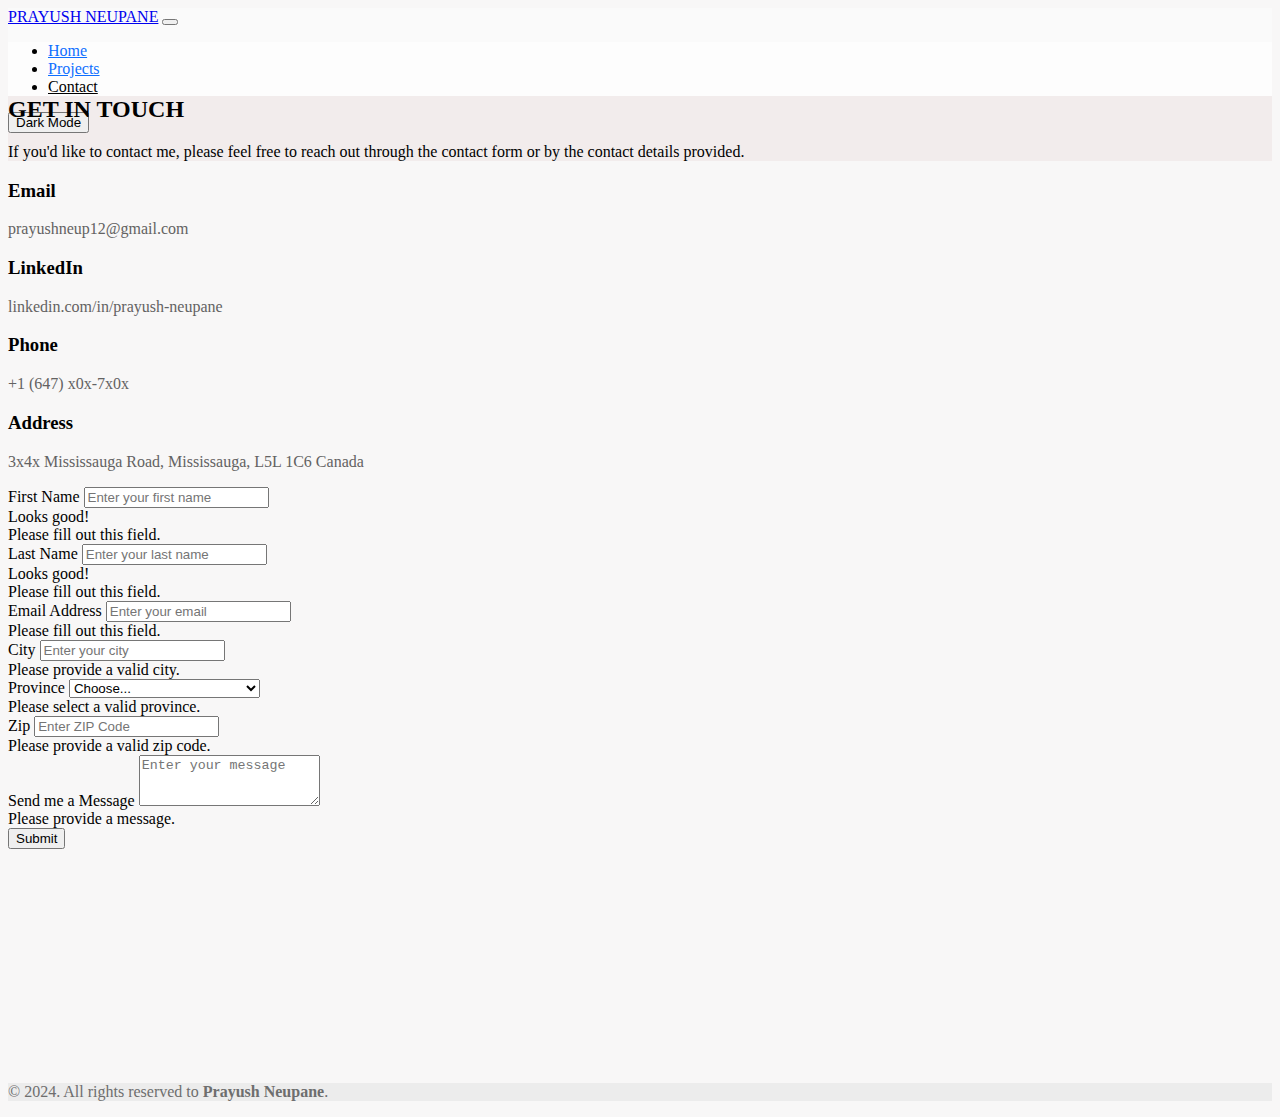
==== Portfolio/contact.html @ 18aa96e8 "Update contact.html" ====
<!DOCTYPE html>
<html>

<head>
    <title>Contact Me</title>
    <meta charset="uft=8">
    <meta name="viewport" content="width=device-width,initial-scale=1">
    <link rel="stylesheet" href="css/font-awesome.min.css">
    <link rel="stylesheet" href="css/bootstrap.min.css">
    <link rel="stylesheet" href="css/custom.css">
    <link rel="stylesheet" href="css/aos.css">

</head>

<body>

    <nav class="navbar navbar-expand-lg shadow-sm fixed-top">
        <div class="container-fluid ">

            <a class="navbar-brand text-primary fs-3 ps-5 ms-5" href="index.html"> <img src="images/logo.png" alt=""
                    width="" height="" class="logo d-inline-block align-text-top me-5">PRAYUSH NEUPANE</a>

            <button class="navbar-toggler" type="button" data-bs-toggle="collapse"
                data-bs-target="#navbarSupportedContent" aria-controls="navbarSupportedContent" aria-expanded="false"
                aria-label="Toggle navigation">
                <span class="navbar-toggler-icon border"></span> </button>

            <div class="collapse navbar-collapse" id="navbarSupportedContent">
                <ul class="navbar-nav nav-tabs me-auto mb-2 mb-lg-0">

                    <li class="nav-item">
                        <a class="nav-link ms-lg-0 ms-1" aria-current="page" href="index.html"><i
                                class="fas fa-home"></i>
                            Home</a>
                    </li>

                    <li class="nav-item">
                        <a class="nav-link ms-lg-0 ms-1" href="productions.html"><i class="fas fa-briefcase"></i>
                            Projects</a>
                    </li>

                    <li class="nav-item">
                        <a class="nav-link active ms-lg-0 ms-1" href="contact.html"><i class="fas fa-envelope"></i>
                            Contact</a>
                    </li>
                </ul>

                <button id="themeToggle" class="btn btn-outline-primary mb-lg-0 mb-2 ms-lg-0 ms-1"> <i
                        class="fas fa-moon"></i> Dark Mode</button>
            </div>
        </div>

        
    </nav>

    <div class="container-lg py-4" data-aos="fade-zoom-in" data-aos-duration="1300">
        <div class="row justify-content-center mt-2 mb-3">
            <div class="col-lg-8 mt-5">
                <div class="section-title text-center border rounded-3 contact">
                    <h2 class="text-danger mb-1 fw-bold">GET IN TOUCH</h2>
                    <p class="fs-5 px-3">If you'd like to contact me, please feel free to reach out
                        through the contact form or by the contact details provided.</p>
                </div>
            </div>
        </div>
    </div>

    <div class="container">
        <div class="row">
            <div class="col" data-aos="fade-right" data-aos-duration="1200">
                <div class="contact-item d-flex mb-3">
                    <div class="icon fs-4 text-danger">
                        <i class="fas fa-envelope"></i>
                    </div>
                    <div class="text ms-3">
                        <h3 class="fs-4">Email</h3>
                        <p class="textEmail">prayushneup12@gmail.com</p>
                    </div>
                </div>
                <div class="contact-item d-flex mb-3">
                    <div class="icon fs-3 text-danger">
                        <i class="fa-brands fa-linkedin"></i>
                    </div>
                    <div class="text ms-3">
                        <h3 class="fs-4">LinkedIn </h3>
                        <p class="textLinkedIn">linkedin.com/in/prayush-neupane</p>
                    </div>
                </div>
                <div class="contact-item d-flex mb-3">
                    <div class="icon fs-4 text-danger">
                        <i class="fas fa-phone"></i>
                    </div>
                    <div class="text ms-3">
                        <h3 class="fs-4">Phone</h3>
                        <p class="textPhone">+1 (647) x0x-7x0x</p>
                    </div>
                </div>

                <div class="contact-item d-flex mb-3">
                    <div class="icon fs-3 text-danger">
                        <i class="fas fa-map-marker-alt"></i>
                    </div>
                    <div class="text ms-3">
                        <h3 class="fs-4">Address</h3>
                        <p class="textAddress">3x4x Mississauga Road, Mississauga, L5L 1C6 Canada</p>
                    </div>
                </div>
            </div>

            <div class="col" data-aos="fade-left" data-aos-duration="1200">

                <form method="POST" id="form" class="row g-3 needs-validation" validate>
                    <!-- honeypot -->
                    <input type="checkbox" name="botcheck" class="hidden" style="display: none;">

                    <input type="hidden" name="access_key" value="008a05d4-0136-40c5-adf4-424a1555ecfb">

                    <input type="hidden" name="redirect" value="submission.html">

                    <div class="col-md-4">
                        <label for="firstName" class="form-label">First Name</label>
                        <input type="text" class="form-control" id="firstName" name="First Name"
                            placeholder="Enter your first name" required>
                        <div class="valid-feedback">
                            Looks good!
                        </div>
                        <div class="invalid-feedback">Please fill out this field.</div>
                    </div>
                    <div class="col-md-4">
                        <label for="lastName" class="form-label">Last Name</label>
                        <input type="text" class="form-control" id="lastName" name="Last Name"
                            placeholder="Enter your last name" required>
                        <div class="valid-feedback">
                            Looks good!
                        </div>
                        <div class="invalid-feedback">Please fill out this field.</div>
                    </div>
                    <div class="col-md-4">
                        <label for="exampleInputEmail1" class="form-label">Email Address</label>
                        <input type="email" class="form-control" name="email" id="exampleInputEmail1"
                            placeholder="Enter your email" required>
                        <!-- <div class="valid-feedback">Valid.</div> -->
                        <div class="invalid-feedback">Please fill out this field.</div>
                    </div>
                    <div class="col-md-6">
                        <label for="city" class="form-label">City</label>
                        <input type="text" class="form-control" id="city" name="City" placeholder="Enter your city"
                            required>
                        <div class="invalid-feedback">
                            Please provide a valid city.
                        </div>
                    </div>
                    <div class="col-md-3">
                        <label for="provinces" class="form-label">Province</label>
                        <select class="form-select" id="provinces" name="province" required>
                            <option selected disabled value="">Choose...</option>
                            <option value="Alberta">Alberta</option>
                            <option value="British Columbia">British Columbia</option>
                            <option value="Manitoba">Manitoba</option>
                            <option value="New Brunswick">New Brunswick</option>
                            <option value="Newfoundland and Labrador">Newfoundland and Labrador</option>
                            <option value="Nova Scotia">Nova Scotia</option>
                            <option value="Ontario">Ontario</option>
                            <option value="Prince Edward Island">Prince Edward Island</option>
                            <option value="Quebec">Quebec</option>
                            <option value="Saskatchewan">Saskatchewan</option>
                            <option value="Northwest Territories">Northwest Territories</option>
                            <option value="Nunavut">Nunavut</option>
                            <option value="Yukon">Yukon</option>
                        </select>
                        <div class="invalid-feedback">
                            Please select a valid province.
                        </div>
                    </div>
                    <div class="col-md-3">
                        <label for="zip" class="form-label">Zip</label>
                        <input type="text" class="form-control" id="zip" name="ZIP Code" placeholder="Enter ZIP Code"
                            required>
                        <div class="invalid-feedback">
                            Please provide a valid zip code.
                        </div>
                    </div>

                    <div class="mb-3">
                        <label for="Textarea" class="form-label">Send me a Message</label>
                        <textarea class="form-control" id="Textarea" rows="3" name="Message"
                            placeholder="Enter your message" required></textarea>
                        <div class="invalid-feedback">
                            Please provide a message.
                        </div>
                    </div>

                    <div class="col-12">
                        <button class="btn btn-success" data-aos="zoom-in" data-aos-duration="1200"
                            data-bs-toggle="tooltip" title="Thank you! I'll try to respond ASAP."
                            type="submit">Submit</button>
                    </div>
                </form>
                <div id="result"></div>
            </div>


        </div>
    </div>

    <div class="spacer">

    </div>

    <footer class="footer border-top py-3 contactFoot foot">
        <div class="container-lg">
            <div class="row">
                <div class="col-lg-12 text-center">
                    <a href="mailto:prayushneup12@gmail.com" class="mx-2"><i class="fa-solid fa-envelope"></i></a>
                    <a href="https://www.linkedin.com/in/prayush-neupane/" class="mx-2"><i
                            class="fab fa-linkedin"></i></a>
                    <p class="m-0 text-center">&copy; 2024. All rights reserved to <strong>Prayush Neupane</strong>.</p>
                </div>
            </div>
        </div>
    </footer>

    <script src="js/bootstrap.bundle.min.js"></script>
    <script>// Example starter JavaScript for disabling form submissions if there are invalid fields
        (() => {
            'use strict'

            // Fetch all the forms we want to apply custom Bootstrap validation styles to
            const forms = document.querySelectorAll('.needs-validation')

            // Loop over them and prevent submission
            Array.from(forms).forEach(form => {
                form.addEventListener('submit', event => {
                    if (!form.checkValidity()) {
                        event.preventDefault()
                        event.stopPropagation()
                    }

                    form.classList.add('was-validated')
                }, false)
            })
        })()</script>

    <script>
        const form = document.getElementById('form');
        const result = document.getElementById('result');

        form.addEventListener('submit', function (e) {
            const formData = new FormData(form);
            e.preventDefault(); // Prevent default form submission

            const object = Object.fromEntries(formData);
            const json = JSON.stringify(object);

            result.innerHTML = "Please wait..."

            fetch('https://api.web3forms.com/submit', {
                method: 'POST',
                headers: {
                    'Content-Type': 'application/json',
                    'Accept': 'application/json'
                },
                body: json
            })
                .then(async (response) => {
                    let json = await response.json();
                    if (response.status === 200) {
                        result.innerHTML = json.message;
                        setTimeout(() => {
                            window.location.href = 'https://prayushneup.github.io/Portfolio/submission.html'; // Update with your thank-you page URL
                        });
                    } else {
                        console.log(response);
                        result.innerHTML = json.message;
                    }
                })
                .catch(error => {
                    console.log(error);
                    result.innerHTML = "Something went wrong!";
                })
                .then(function () {
                    form.reset();
                    setTimeout(() => {
                        result.style.display = "none";
                    }, 3000);
                });
        });
    </script>

    <script>
        window.onload = function () {
            // Reset the form fields when the page loads
            document.getElementById("form").reset();
        };
    </script>



    <script src="js/aos.js"></script>
    <script>
        AOS.init(); /* AOS animation library execution*/

        // Select the button
        const themeToggle = document.getElementById('themeToggle');
        const themeIcon = themeToggle.querySelector('i'); // Select the icon inside the button

        // Add event listener to toggle dark mode
        themeToggle.addEventListener('click', () => {
            // Toggle the dark mode class on the body
            document.body.classList.toggle('dark-mode');

            // Update the button text based on the current mode
            if (document.body.classList.contains('dark-mode')) {
                themeToggle.innerHTML = '<i class="fas fa-sun"> </i> Light Mode'; // Moon icon and Light Mode text
            } else {
                themeToggle.innerHTML = '<i class="fas fa-moon"></i> Dark Mode'; // Sun icon and Dark Mode text
            }
        });

    </script>
</body>

</html>
---- Portfolio/css/custom.css ----
html {
    scroll-behavior: smooth;
}

.right {
    margin-left: 440px;
}

.left {
    margin-left: 340px;
}

body{
    background-color: #f8f7f7;
}


.painting {
    background-color: rgb(199, 214, 230);
    transition: background-color 0.4s ease, color 0.2s ease;
}

.contact {
    background-color: rgba(241, 234, 234, 0.904);
    transition: background-color 0.4s ease, color 0.2s ease;
}

.textEmail, .textPhone, .textLinkedIn, .textAddress{
    color:rgb(99, 98, 98);
    transition: background-color 0.4s ease, color 0.2s ease;
}

.summary {
    background-color: rgb(245, 244, 244);
    transition: background-color 0.4s ease, color 0.2s ease;
}

.dark-mode .painting, .dark-mode .contact, .dark-mode .summary{
    border-color: #fefefe 2px;
    background-color: rgb(78, 79, 80);
}

.dark-mode .textEmail, .dark-mode .textPhone,
.dark-mode  .textLinkedIn, .dark-mode .textAddress{
    color:rgb(243, 243, 243);
}

.spacer {
    padding-bottom: 218px;
}

.spacer2{
    margin-top: 270px;
}

.successText{
    color: rgb(26, 160, 14);
}

.checkmark{
    width: 100px; 
    height: auto;
    background-color: transparent;
}

.foot {
    background-color: rgb(236, 236, 236);
    transition: background-color 0.4s ease, color 0.4s ease; /* Smooth transition */
}

.foot a, .foot p{
    color: rgb(110, 110, 110);
}

.home-img img {
    box-shadow: 7px 7px 29px 20px rgba(60, 61, 61, 0.171);
    transition: transform 0.3s ease-in-out;
    /* Smooth transition for hover effect */
}

.home-img img:hover {
    transform: translateY(-15px);
    /* Moves the image 10px up on hover */
    box-shadow: 8px 8px 29px 28px rgba(60, 61, 61, 0.171);
    
}

.services_wrapper .card {
    background-color: var(--bg-light);
    cursor: pointer;
    --webkit-transition: all .4s ease 0s;
    --o-transition: all .4s ease 0s;
    --ms-transition: all .4s ease 0s;
    --moz-transitionL: all .4s ease 0s;
    transition: all .4s ease 0s;
}

.services_wrapper .card:hover {
    box-shadow: 1rem 0.9975rem 1.975rem rgb(77 87 222 / 30%);
    background: var(--bg-white);
}

/* PORTFOLIO SECTION */

.portfolio_wrapper .nav-link {
    font-size: 0.9375rem;
    font-weight: 500;
    margin-right: 0.25rem;
    color: var(--text-black);
    text-transform: uppercase;
    border: 1px lightgrey solid;
    background-color: rgb(223, 221, 221);

}

.portfolio_wrapper .nav-link:hover {
    background-color: rgb(199, 200, 201);
}

.portfolio_wrapper .nav-link.active {
    color: var(--secondary-text);
    background-color: rgb(155, 202, 255);
}

.dark-mode .portfolio_wrapper .nav-link {
    color: #353434;
}

.portfolio_wrapper .portfolio-img {
    position: relative;
    cursor: pointer;
}

.portfolio_wrapper .portfolio-img .overlay {
    position: absolute;
    left: 0;
    top: 0;
    height: 100%;
    width: 100%;
    -webkit-transition: all .4s ease 0s;
    -o-transition: all .4s ease 0s;
    -ms-transition: all .4s ease 0s;
    -moz-transition: all .4s ease 0s;
    transition: all .4s ease 0s;

}

.portfolio_wrapper .portfolio-img:hover .overlay {
    background: rgba(77, 87, 222, .5);

}

.portfolio_wrapper .portfolio-img:hover .overlay i {
    font-size: 3.25rem;
    color: var(--text-white);
    position: absolute;
    top: 25%;
    left: 25%;
    -webkit-transform: translate(-50%, -50%);
    -o-transform: translate(-50%, -50%);
    -ms-transform: translate(-50%, -50%);
    -moz-transform: translate(-50%, -50%);
    transform: translate(-50%, -50%);
    opacity: 0;
    visibility: hidden;
    -webkit-transition: all .4s eas 0s;
    -o-transition: all .4s eas 0s;
    -ms-transition: all .4s eas 0s;
    -moz-transition: all .4s eas 0s;
    transition: all .4s eas 0s;
}

.portfolio_wrapper .portfolio-img:hover .overlay i {
    opacity: 1;
    visibility: visible;
    top: 50%;
    left: 50%;
}

.portfolio_wrapper .portfolio-img h5 {
    background-color: #7d7e4a;

}

.navbar {
    height: 68px;
    /* Adjust based on your navbar height */
    background-color: #fafafa;
    transition: background-color 0.4s ease, color 0.4s ease; /* Smooth transition */
}

.navbar a.nav-link {
    color: #0f6fff;
}

.navbar a.nav-link:hover {
    color: #0035a8;
}

.navbar a.nav-link.active {
    color: #000000;
}

.collapse {
    background-color: #fdfdfd;
    transition: background-color 0.4s ease, color 0.4s ease;
}

.navbar-brand {
    position: relative;
    transition: all 0.3s ease-in-out;
}

.navbar-brand .logo {
    height: 68px;
    /* Desired height of the logo */
    position: absolute;
    top: 50%;
    transform: translateY(-50%);
    right: 68%;
}

.navbar-brand:hover {
    transform: scale(1.07);

}

body {
    transition: background-color 0.4s ease, color 0.4s ease;
}


.dark-mode {
    background-color: #272727ea;
    color: #ffffff;
    transition: background-color 0.4s ease, color 0.4s ease;
    /* Smooth transition */
}

.dark-mode .navbar,
.dark-mode .footer,
.dark-mode .collapse{
    background-color: #424242;
    transition: background-color 0.4s ease, color 0.4s ease;
    /* Smooth transition */
}

.dark-mode .home-img img {
    background-color: white;
}

.dark-mode .navbar a.nav-link {
    color: #6aa4fc;
    /* White links */
    transition: 0.4s ease;
}

.dark-mode .navbar a.nav-link:hover {
    color: #3b87faef;
    /* Light blue hover color */
    border-color: rgb(255, 255, 255);
}

body.dark-mode .navbar a.nav-link.active {
    color: #000000; /* White for active link in dark mode */
    transition: color 0.3s ease;
}

.introText {
    color: #586066;
    /* This is the muted color (text-muted) */
    transition: color 0.3s ease;
    /* Smooth transition for color change */
}

/* Dark mode paragraph style */
body.dark-mode .introText{
    color: #ffffffda;
    /* White text for dark mode */
}

.dark-mode .foot a, .dark-mode .foot p{
    color: #dadadaad;
}

.dark-mode .customPanel {
    background-color: rgb(236, 236, 236);
}



.dark-mode .btn-outline-primary {
    color: #ffffff;
    /* White text */
    border-color: #ffffff;
    /* White border */
    transition: color 0.4s ease, border-color 0.4s ease;
}

.dark-mode .btn-outline-primary:hover {
    background-color: #ffffff;
    /* White background on hover */
    color: #424242;
    /* Dark text */
    border-color: #ffffff;
    /* Keep border white */
}

.progress-bar {
    width: 0;
    /* Start with no width */
    transition: width 5s ease;
    /* Smoothly animate width */
}

.progress-bar[data-aos="progress-bar"].aos-animate {
    width: var(--progress-width);
    /* Animate to this value */
}

.projectBtn {
    transition: 0.3s !important;
    /* Smooth transition for background and hover effects */
}

.projectBtn:hover {
    background-color: #b31d2f;
    /* Darker red background on hover */
}
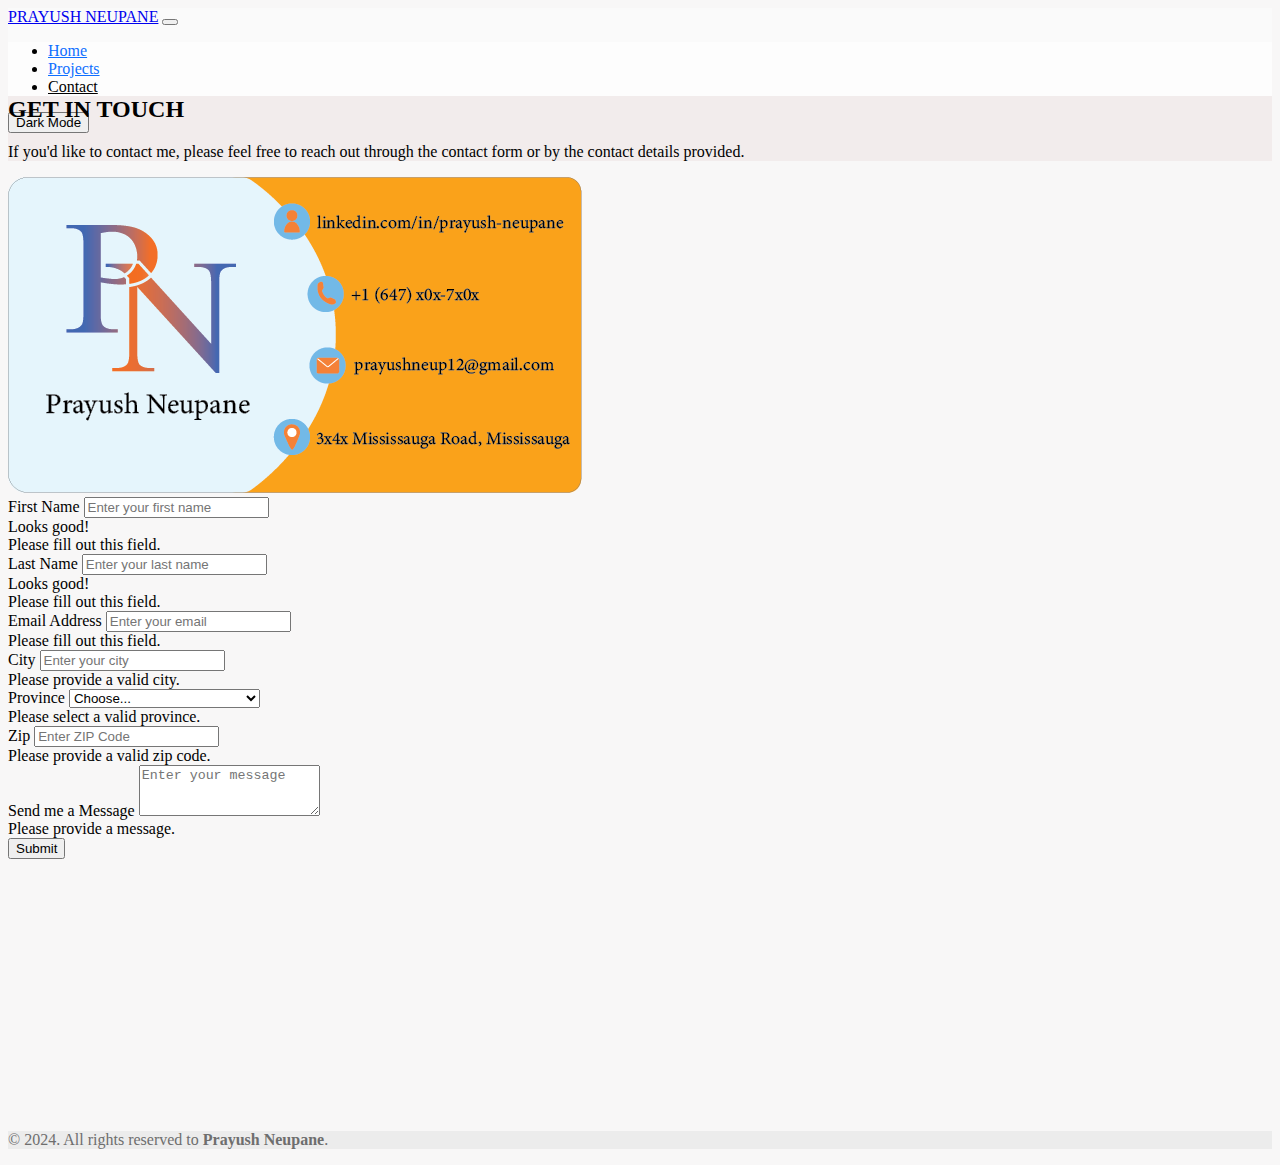
==== commit 444b69da: "Added visiting card" ====
--- a/Portfolio/contact.html
+++ b/Portfolio/contact.html
@@ -67,8 +67,8 @@
 
     <div class="container">
         <div class="row">
-            <div class="col" data-aos="fade-right" data-aos-duration="1200">
-                <div class="contact-item d-flex mb-3">
+            <div class="col" data-aos="flip-right" data-aos-duration="1200">
+                <!-- <div class="contact-item d-flex mb-3">
                     <div class="icon fs-4 text-danger">
                         <i class="fas fa-envelope"></i>
                     </div>
@@ -104,7 +104,8 @@
                         <h3 class="fs-4">Address</h3>
                         <p class="textAddress">3x4x Mississauga Road, Mississauga, L5L 1C6 Canada</p>
                     </div>
-                </div>
+                </div> -->
+                <img src="images/visiting card.png" class="VisingCard"   alt="Visiting Card">
             </div>
 
             <div class="col" data-aos="fade-left" data-aos-duration="1200">
--- a/Portfolio/css/custom.css
+++ b/Portfolio/css/custom.css
@@ -46,11 +46,11 @@
 }
 
 .spacer {
-    padding-bottom: 218px;
+    margin-top: 272px;
 }
 
 .spacer2{
-    margin-top: 270px;
+    margin-top: 320px;
 }
 
 .successText{
@@ -72,18 +72,28 @@
     color: rgb(110, 110, 110);
 }
 
-.home-img img {
+.home-img img{
     box-shadow: 7px 7px 29px 20px rgba(60, 61, 61, 0.171);
     transition: transform 0.3s ease-in-out;
     /* Smooth transition for hover effect */
 }
 
-.home-img img:hover {
+.home-img img:hover{
     transform: translateY(-15px);
     /* Moves the image 10px up on hover */
     box-shadow: 8px 8px 29px 28px rgba(60, 61, 61, 0.171);
-    
-}
+}
+
+
+.VisingCard {
+    transition: transform 0.3s ease-in-out;
+}
+
+
+.VisingCard:hover {
+    transform: translateY(-10px);
+}
+
 
 .services_wrapper .card {
     background-color: var(--bg-light);
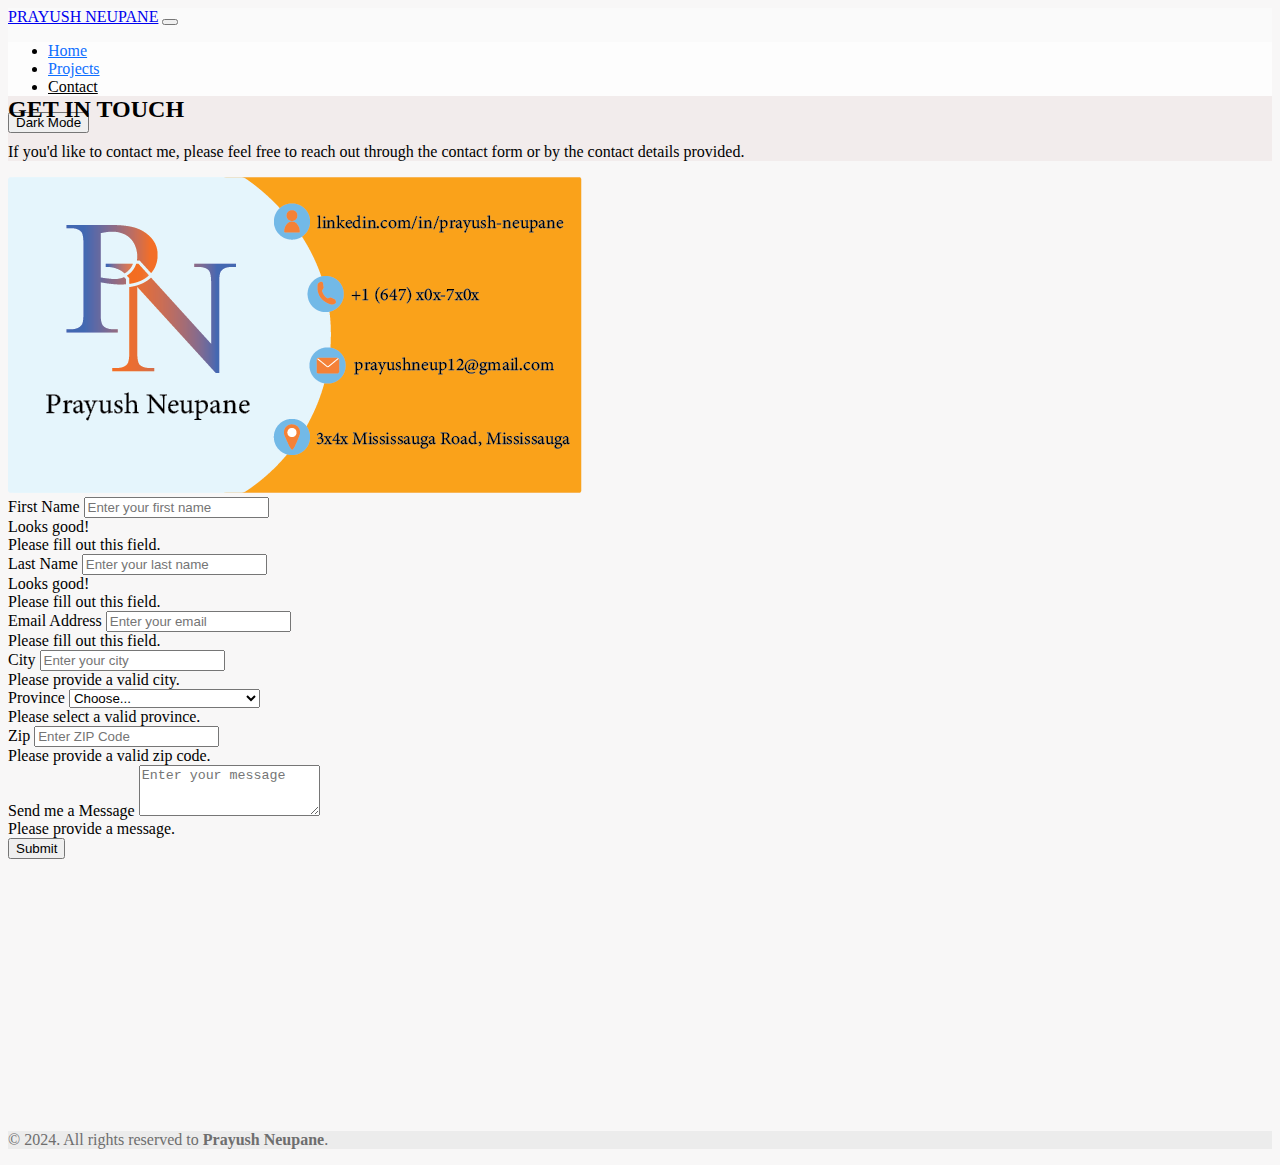
==== commit ee6451b7: "Visiting card update" ====
--- a/Portfolio/contact.html
+++ b/Portfolio/contact.html
@@ -67,7 +67,7 @@
 
     <div class="container">
         <div class="row">
-            <div class="col" data-aos="flip-right" data-aos-duration="1200">
+            <div class="col-md-6" data-aos="flip-right" data-aos-duration="1200">
                 <!-- <div class="contact-item d-flex mb-3">
                     <div class="icon fs-4 text-danger">
                         <i class="fas fa-envelope"></i>
@@ -105,7 +105,7 @@
                         <p class="textAddress">3x4x Mississauga Road, Mississauga, L5L 1C6 Canada</p>
                     </div>
                 </div> -->
-                <img src="images/visiting card.png" class="VisingCard"   alt="Visiting Card">
+                <img src="images/visiting card.png" class="img-fluid VisingCard"   alt="Visiting Card">
             </div>
 
             <div class="col" data-aos="fade-left" data-aos-duration="1200">
--- a/Portfolio/css/custom.css
+++ b/Portfolio/css/custom.css
@@ -87,11 +87,13 @@
 
 .VisingCard {
     transition: transform 0.3s ease-in-out;
+    /* box-shadow: 8px 8px 29px 28px rgba(60, 61, 61, 0.171); */
 }
 
 
 .VisingCard:hover {
     transform: translateY(-10px);
+    box-shadow: 0 4px 8px 0 rgba(0, 0, 0, 0.2)
 }
 
 
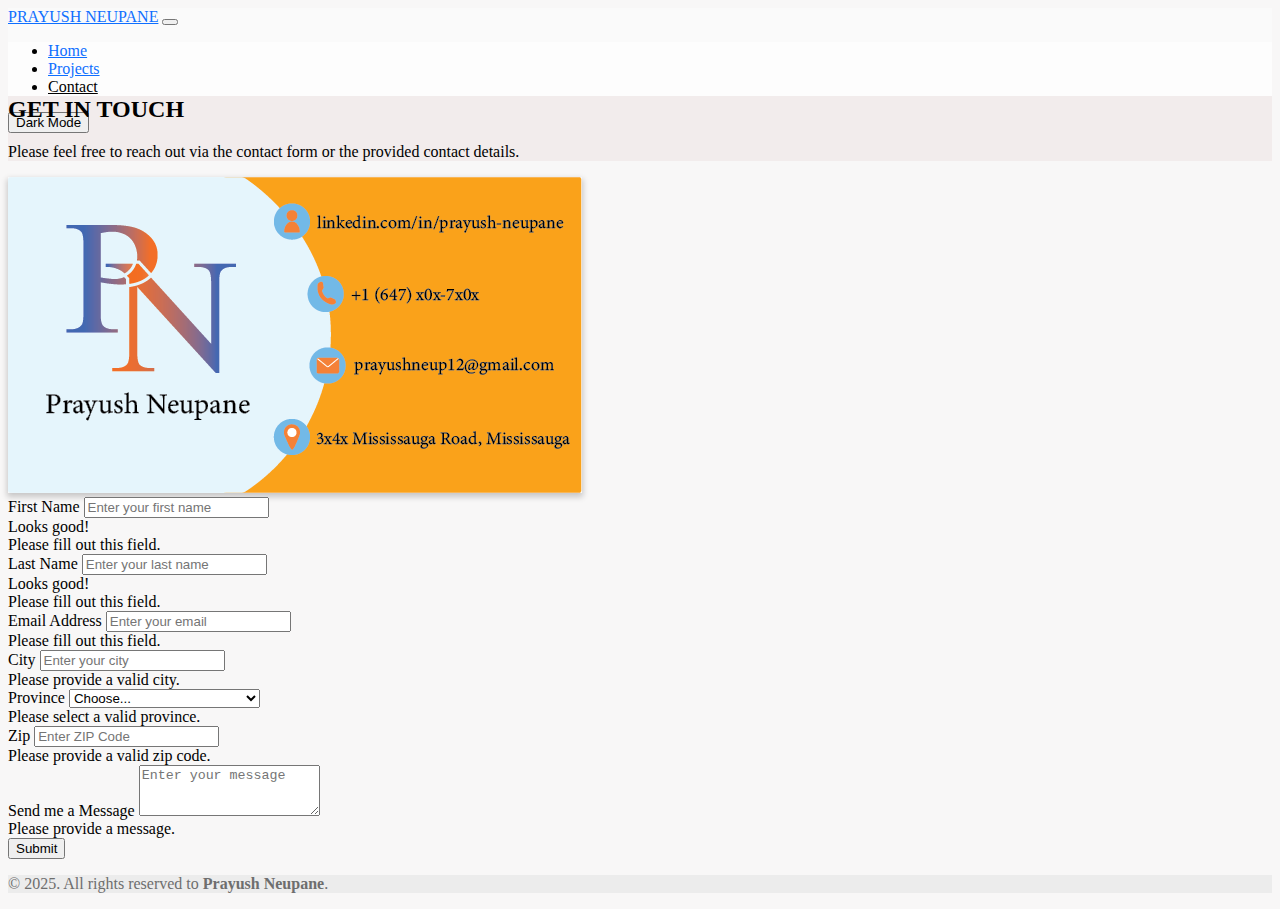
==== commit a6c9b52b: "Content Update" ====
--- a/Portfolio/contact.html
+++ b/Portfolio/contact.html
@@ -17,7 +17,7 @@
     <nav class="navbar navbar-expand-lg shadow-sm fixed-top">
         <div class="container-fluid ">
 
-            <a class="navbar-brand text-primary fs-3 ps-5 ms-5" href="index.html"> <img src="images/logo.png" alt=""
+            <a class="navbar-brand fs-3 ps-5 ms-5" href="index.html"> <img src="images/logo.png" alt=""
                     width="" height="" class="logo d-inline-block align-text-top me-5">PRAYUSH NEUPANE</a>
 
             <button class="navbar-toggler" type="button" data-bs-toggle="collapse"
@@ -58,8 +58,7 @@
             <div class="col-lg-8 mt-5">
                 <div class="section-title text-center border rounded-3 contact">
                     <h2 class="text-danger mb-1 fw-bold">GET IN TOUCH</h2>
-                    <p class="fs-5 px-3">If you'd like to contact me, please feel free to reach out
-                        through the contact form or by the contact details provided.</p>
+                    <p class="fs-5 px-3">Please feel free to reach out via the contact form or the provided contact details.</p>
                 </div>
             </div>
         </div>
@@ -204,18 +203,18 @@
         </div>
     </div>
 
-    <div class="spacer">
-
-    </div>
-
-    <footer class="footer border-top py-3 contactFoot foot">
+    <!-- <div class="spacer">
+
+    </div> -->
+
+    <footer class="footer fixed-bottom border-top py-3 contactFoot foot">
         <div class="container-lg">
             <div class="row">
                 <div class="col-lg-12 text-center">
                     <a href="mailto:prayushneup12@gmail.com" class="mx-2"><i class="fa-solid fa-envelope"></i></a>
                     <a href="https://www.linkedin.com/in/prayush-neupane/" class="mx-2"><i
                             class="fab fa-linkedin"></i></a>
-                    <p class="m-0 text-center">&copy; 2024. All rights reserved to <strong>Prayush Neupane</strong>.</p>
+                    <p class="m-0 text-center">&copy; 2025. All rights reserved to <strong>Prayush Neupane</strong>.</p>
                 </div>
             </div>
         </div>
--- a/Portfolio/css/custom.css
+++ b/Portfolio/css/custom.css
@@ -10,7 +10,7 @@
     margin-left: 340px;
 }
 
-body{
+body {
     background-color: #f8f7f7;
 }
 
@@ -25,8 +25,11 @@
     transition: background-color 0.4s ease, color 0.2s ease;
 }
 
-.textEmail, .textPhone, .textLinkedIn, .textAddress{
-    color:rgb(99, 98, 98);
+.textEmail,
+.textPhone,
+.textLinkedIn,
+.textAddress {
+    color: rgb(99, 98, 98);
     transition: background-color 0.4s ease, color 0.2s ease;
 }
 
@@ -35,50 +38,56 @@
     transition: background-color 0.4s ease, color 0.2s ease;
 }
 
-.dark-mode .painting, .dark-mode .contact, .dark-mode .summary{
+.dark-mode .painting,
+.dark-mode .contact,
+.dark-mode .summary {
     border-color: #fefefe 2px;
     background-color: rgb(78, 79, 80);
 }
 
-.dark-mode .textEmail, .dark-mode .textPhone,
-.dark-mode  .textLinkedIn, .dark-mode .textAddress{
-    color:rgb(243, 243, 243);
+.dark-mode .textEmail,
+.dark-mode .textPhone,
+.dark-mode .textLinkedIn,
+.dark-mode .textAddress {
+    color: rgb(243, 243, 243);
 }
 
 .spacer {
     margin-top: 272px;
 }
 
-.spacer2{
+.spacer2 {
     margin-top: 320px;
 }
 
-.successText{
+.successText {
     color: rgb(26, 160, 14);
 }
 
-.checkmark{
-    width: 100px; 
+.checkmark {
+    width: 100px;
     height: auto;
     background-color: transparent;
 }
 
 .foot {
     background-color: rgb(236, 236, 236);
-    transition: background-color 0.4s ease, color 0.4s ease; /* Smooth transition */
-}
-
-.foot a, .foot p{
+    transition: background-color 0.4s ease, color 0.4s ease;
+    /* Smooth transition */
+}
+
+.foot a,
+.foot p {
     color: rgb(110, 110, 110);
 }
 
-.home-img img{
+.home-img img {
     box-shadow: 7px 7px 29px 20px rgba(60, 61, 61, 0.171);
     transition: transform 0.3s ease-in-out;
     /* Smooth transition for hover effect */
 }
 
-.home-img img:hover{
+.home-img img:hover {
     transform: translateY(-15px);
     /* Moves the image 10px up on hover */
     box-shadow: 8px 8px 29px 28px rgba(60, 61, 61, 0.171);
@@ -87,15 +96,21 @@
 
 .VisingCard {
     transition: transform 0.3s ease-in-out;
-    /* box-shadow: 8px 8px 29px 28px rgba(60, 61, 61, 0.171); */
+    box-shadow: 0 3px 6px 1px rgba(0, 0, 0, 0.2)
 }
 
 
 .VisingCard:hover {
     transform: translateY(-10px);
-    box-shadow: 0 4px 8px 0 rgba(0, 0, 0, 0.2)
-}
-
+    box-shadow: 0 4px 8px 2px rgba(0, 0, 0, 0.2)
+}
+
+.submissionContainer {
+    display: flex;
+    height: 73vh;
+    justify-content: center;
+    align-items: center;
+}
 
 .services_wrapper .card {
     background-color: var(--bg-light);
@@ -198,7 +213,8 @@
     height: 68px;
     /* Adjust based on your navbar height */
     background-color: #fafafa;
-    transition: background-color 0.4s ease, color 0.4s ease; /* Smooth transition */
+    transition: background-color 0.4s ease, color 0.4s ease;
+    /* Smooth transition */
 }
 
 .navbar a.nav-link {
@@ -251,7 +267,7 @@
 
 .dark-mode .navbar,
 .dark-mode .footer,
-.dark-mode .collapse{
+.dark-mode .collapse {
     background-color: #424242;
     transition: background-color 0.4s ease, color 0.4s ease;
     /* Smooth transition */
@@ -274,8 +290,19 @@
 }
 
 body.dark-mode .navbar a.nav-link.active {
-    color: #000000; /* White for active link in dark mode */
+    color: #000000;
+    /* White for active link in dark mode */
     transition: color 0.3s ease;
+}
+
+.introFirst, .introSecond, .navbar-brand{
+    color:#0f6fff;
+}
+
+.dark-mode .introFirst, 
+.dark-mode .introSecond,
+.dark-mode .navbar-brand{
+    color: #6aa4fc;
 }
 
 .introText {
@@ -286,12 +313,13 @@
 }
 
 /* Dark mode paragraph style */
-body.dark-mode .introText{
+body.dark-mode .introText {
     color: #ffffffda;
     /* White text for dark mode */
 }
 
-.dark-mode .foot a, .dark-mode .foot p{
+.dark-mode .foot a,
+.dark-mode .foot p {
     color: #dadadaad;
 }
 
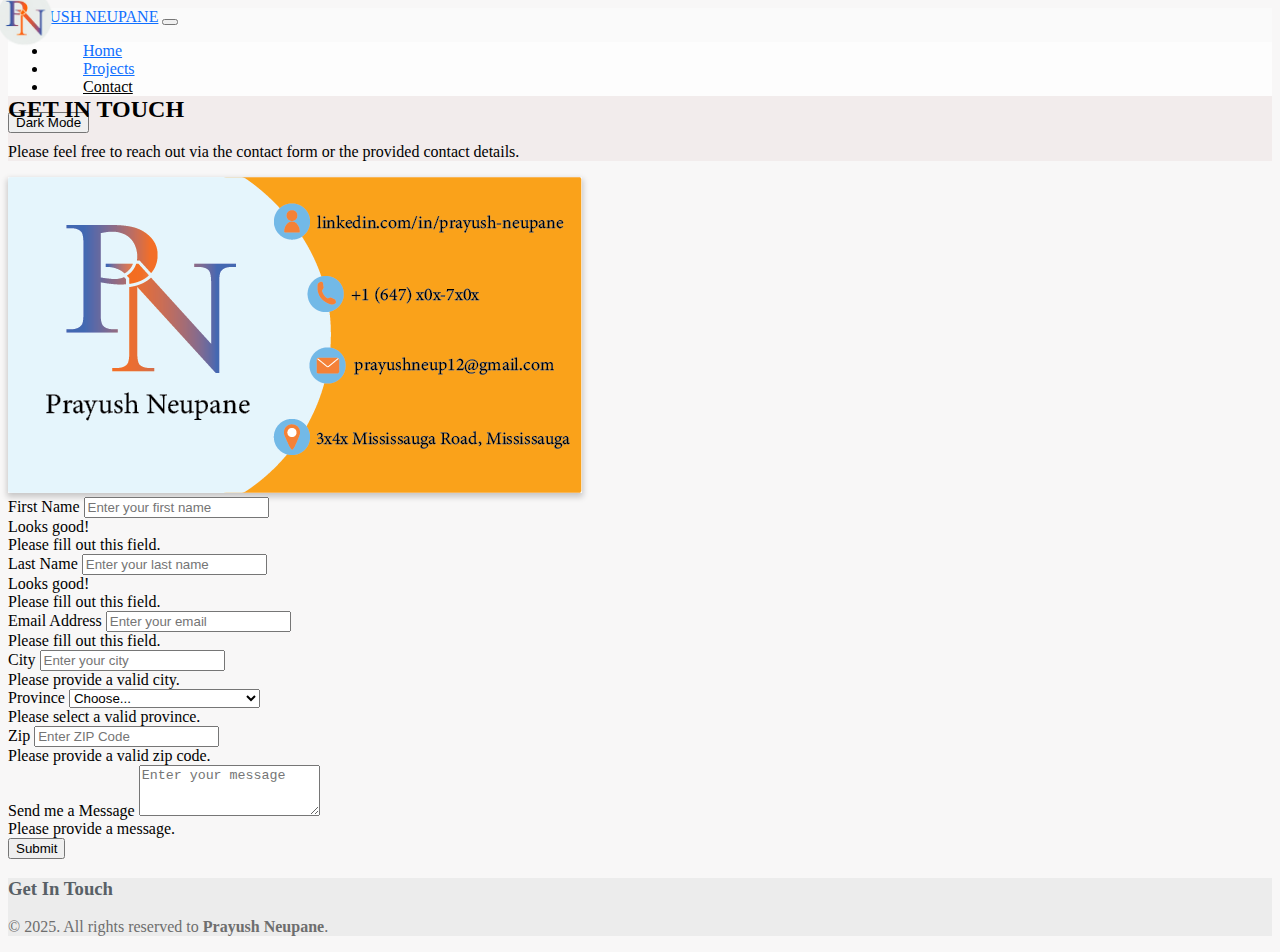
==== commit bd253895: "Footer Update" ====
--- a/Portfolio/contact.html
+++ b/Portfolio/contact.html
@@ -207,14 +207,16 @@
 
     </div> -->
 
-    <footer class="footer fixed-bottom border-top py-3 contactFoot foot">
+    <footer class="footer fixed-bottom border-top py-4 contactFoot foot">
         <div class="container-lg">
             <div class="row">
-                <div class="col-lg-12 text-center">
+                <div class="col-lg-12 text-center" data-aos="zoom-in" data-aos-duration="800">
+                    <h3 class="introText"> Get In Touch</h3>
                     <a href="mailto:prayushneup12@gmail.com" class="mx-2"><i class="fa-solid fa-envelope"></i></a>
                     <a href="https://www.linkedin.com/in/prayush-neupane/" class="mx-2"><i
                             class="fab fa-linkedin"></i></a>
-                    <p class="m-0 text-center">&copy; 2025. All rights reserved to <strong>Prayush Neupane</strong>.</p>
+                    <a href="https://github.com/PrayushNeup" class="mx-2"><i class="fab fa-github"></i></a>
+                    <p class="m-0 text-center pb-2">&copy; 2025. All rights reserved to <strong>Prayush Neupane</strong>.</p>
                 </div>
             </div>
         </div>
--- a/Portfolio/css/custom.css
+++ b/Portfolio/css/custom.css
@@ -219,7 +219,12 @@
 
 .navbar a.nav-link {
     color: #0f6fff;
-}
+    
+}
+.nav-item{
+    padding-left: 35px;
+} 
+
 
 .navbar a.nav-link:hover {
     color: #0035a8;
@@ -236,20 +241,20 @@
 
 .navbar-brand {
     position: relative;
-    transition: all 0.3s ease-in-out;
+    transition: all 0.2s ease-in-out;
 }
 
 .navbar-brand .logo {
-    height: 68px;
+    height: 60px;
     /* Desired height of the logo */
     position: absolute;
     top: 50%;
-    transform: translateY(-50%);
+    transform: translateY(-48%);
     right: 68%;
 }
 
 .navbar-brand:hover {
-    transform: scale(1.07);
+    transform: scale(1.1);
 
 }
 
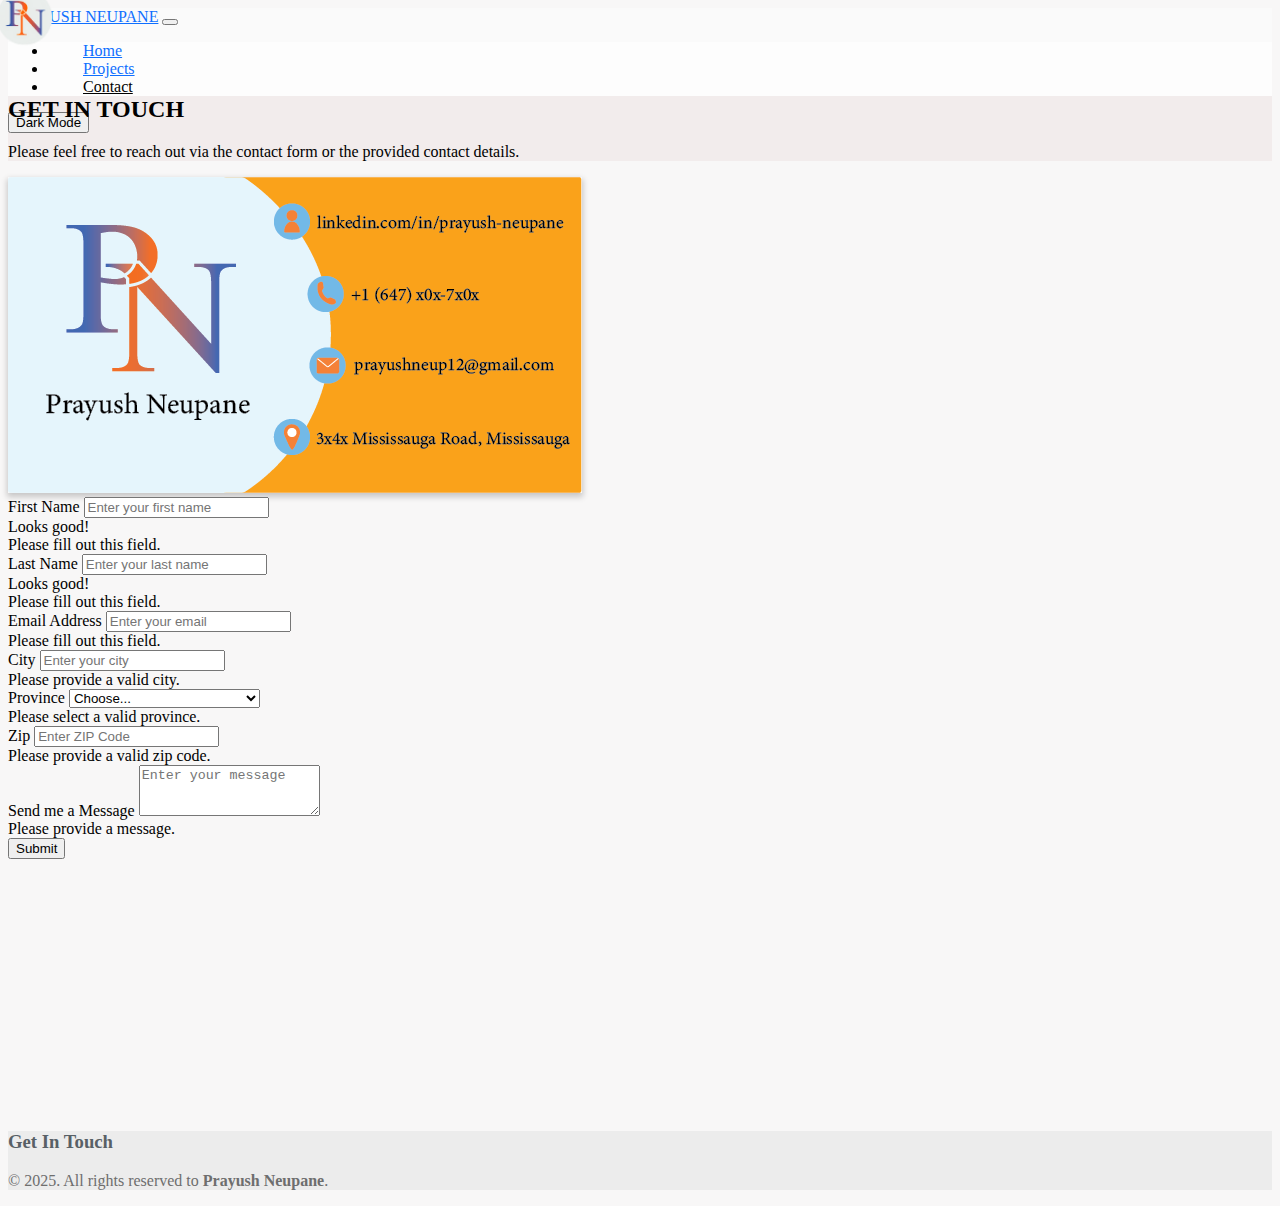
==== commit 217d36d3: "Content update" ====
--- a/Portfolio/contact.html
+++ b/Portfolio/contact.html
@@ -104,7 +104,7 @@
                         <p class="textAddress">3x4x Mississauga Road, Mississauga, L5L 1C6 Canada</p>
                     </div>
                 </div> -->
-                <img src="images/visiting card.png" class="img-fluid VisingCard"   alt="Visiting Card">
+                <img src="images/visiting card.png" class="img-fluid VisingCard mb-5"   alt="Visiting Card">
             </div>
 
             <div class="col" data-aos="fade-left" data-aos-duration="1200">
@@ -117,7 +117,7 @@
 
                     <input type="hidden" name="redirect" value="submission.html">
 
-                    <div class="col-md-4">
+                    <div class="col-md-4 ">
                         <label for="firstName" class="form-label">First Name</label>
                         <input type="text" class="form-control" id="firstName" name="First Name"
                             placeholder="Enter your first name" required>
@@ -203,14 +203,14 @@
         </div>
     </div>
 
-    <!-- <div class="spacer">
-
-    </div> -->
+    <div class="spacer">
+
+    </div>
 
     <footer class="footer fixed-bottom border-top py-4 contactFoot foot">
         <div class="container-lg">
             <div class="row">
-                <div class="col-lg-12 text-center" data-aos="zoom-in" data-aos-duration="800">
+                <div class="col-lg-12 text-center">
                     <h3 class="introText"> Get In Touch</h3>
                     <a href="mailto:prayushneup12@gmail.com" class="mx-2"><i class="fa-solid fa-envelope"></i></a>
                     <a href="https://www.linkedin.com/in/prayush-neupane/" class="mx-2"><i
--- a/Portfolio/css/custom.css
+++ b/Portfolio/css/custom.css
@@ -69,6 +69,8 @@
     height: auto;
     background-color: transparent;
 }
+
+
 
 .foot {
     background-color: rgb(236, 236, 236);
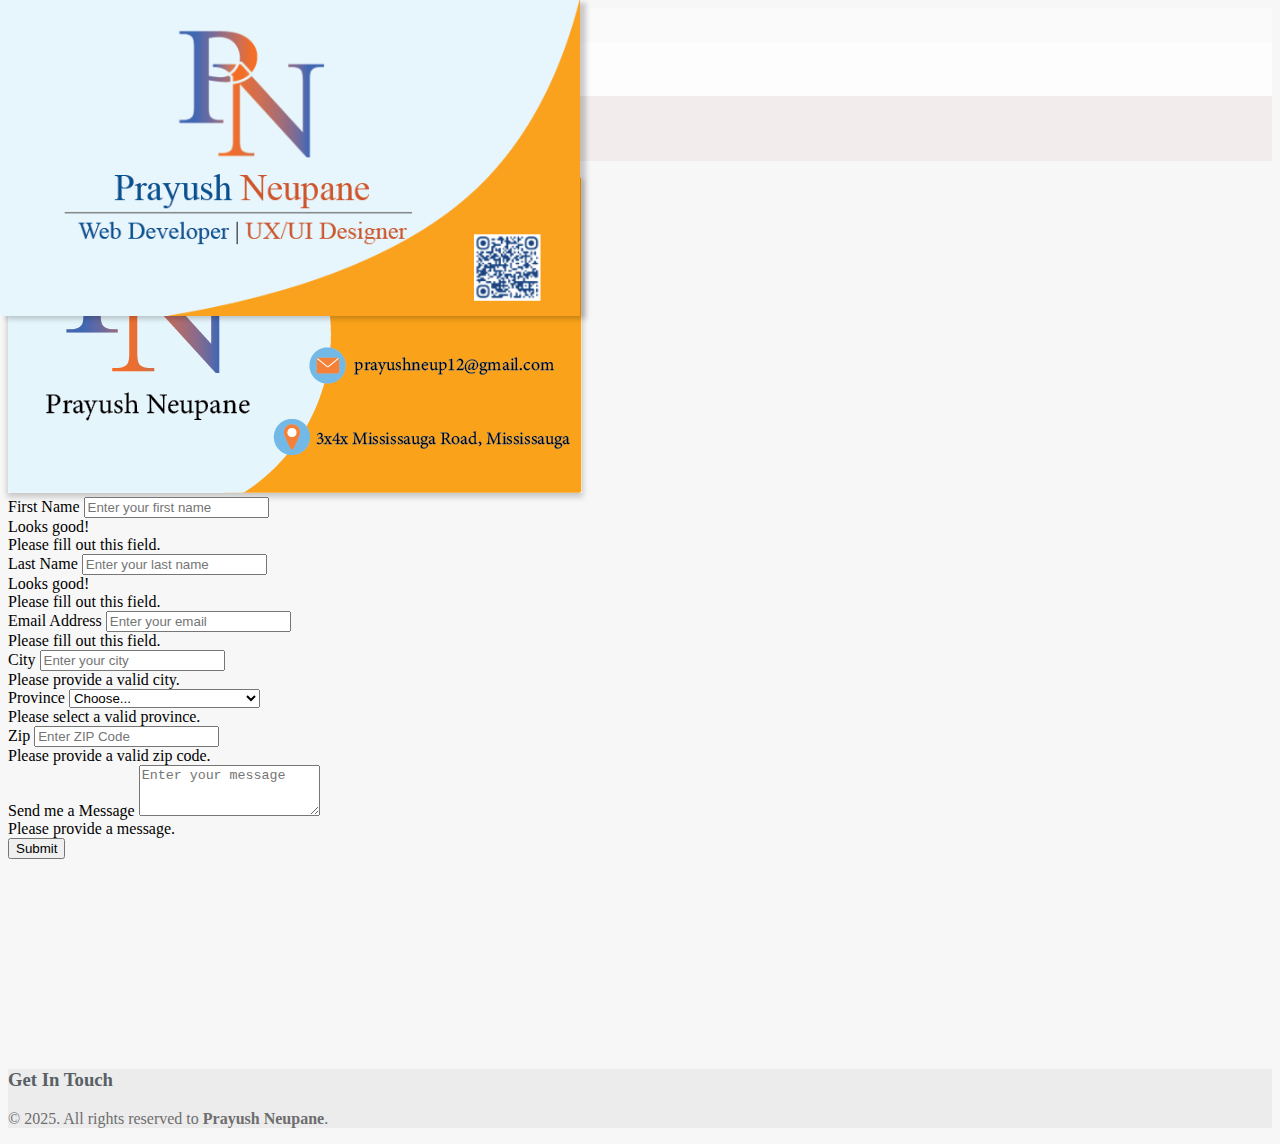
==== commit 884ba221: "visiting card" ====
--- a/Portfolio/contact.html
+++ b/Portfolio/contact.html
@@ -64,9 +64,10 @@
         </div>
     </div>
 
-    <div class="container">
+    <div class="container image-container">
         <div class="row">
             <div class="col-md-6" data-aos="flip-right" data-aos-duration="1200">
+                
                 <!-- <div class="contact-item d-flex mb-3">
                     <div class="icon fs-4 text-danger">
                         <i class="fas fa-envelope"></i>
@@ -104,8 +105,9 @@
                         <p class="textAddress">3x4x Mississauga Road, Mississauga, L5L 1C6 Canada</p>
                     </div>
                 </div> -->
+                <img src="images/FrontVisitingCard.png" class="img-fluid hover-image mb-5 ps-2" alt="Hover Image">
                 <img src="images/visiting card.png" class="img-fluid VisingCard mb-5"   alt="Visiting Card">
-            </div>
+            </div>  
 
             <div class="col" data-aos="fade-left" data-aos-duration="1200">
 
--- a/Portfolio/css/custom.css
+++ b/Portfolio/css/custom.css
@@ -53,7 +53,7 @@
 }
 
 .spacer {
-    margin-top: 272px;
+    margin-top: 210px;
 }
 
 .spacer2 {
@@ -96,16 +96,38 @@
 }
 
 
+
+.image-container img {
+    transition: opacity 0.3s ease-in-out;
+}
+
+.hover-image{
+    position: absolute;
+    top: 0;
+    left: 0;
+    opacity: 0;
+    
+}
+
+/* .image-container:hover img.VisingCard {
+    opacity: 0;
+} */
+
+.hover-image:hover {
+    opacity: 1;
+    box-shadow: 6px 3px 5px rgba(0, 0, 0, 0.2);
+}
+
+
+.VisingCard:hover {
+    opacity: 0;
+}
+
+
 .VisingCard {
-    transition: transform 0.3s ease-in-out;
-    box-shadow: 0 3px 6px 1px rgba(0, 0, 0, 0.2)
-}
-
-
-.VisingCard:hover {
-    transform: translateY(-10px);
-    box-shadow: 0 4px 8px 2px rgba(0, 0, 0, 0.2)
-}
+    box-shadow: 0 3px 6px 1px rgba(0, 0, 0, 0.2);
+}
+
 
 .submissionContainer {
     display: flex;
@@ -247,7 +269,7 @@
 }
 
 .navbar-brand .logo {
-    height: 60px;
+    height: 54px;
     /* Desired height of the logo */
     position: absolute;
     top: 50%;
@@ -256,7 +278,7 @@
 }
 
 .navbar-brand:hover {
-    transform: scale(1.1);
+    transform: scale(1.05);
 
 }
 
